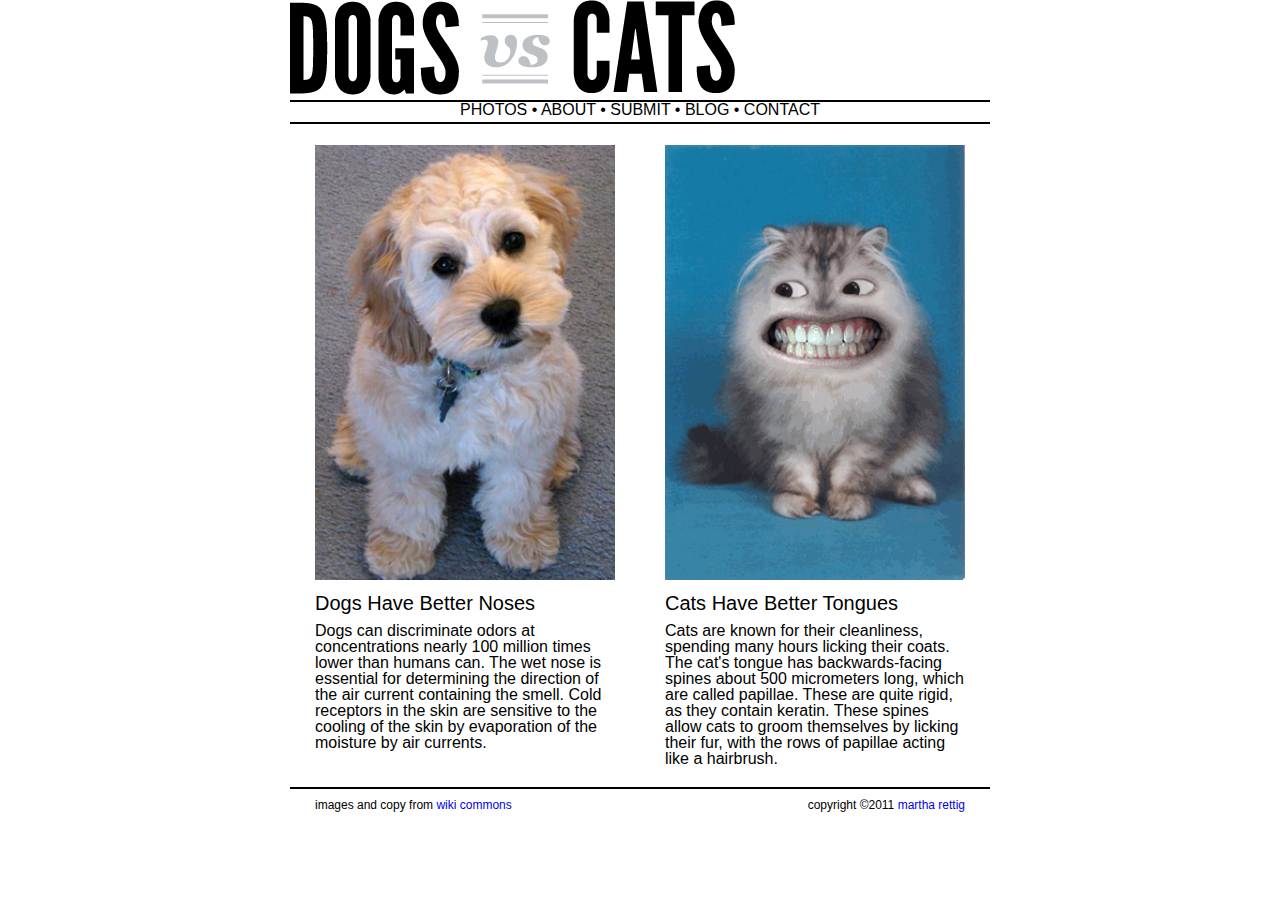
==== 3/index.html @ 147f7670 "Changes to help with valdiation" ====
<!DOCTYPE html>
<html>
  <head>
	<meta name="description" content="Page description - This is a page about cats and dogs and which one is better." />
    <meta charset="UTF-8" />
    <title>Dogs vs Cats</title>
    
  <link href="../reset.css" rel="stylesheet" type="text/css" />
  <link href="styles.css" rel="stylesheet" type="text/css" />
  </head>
  <body>
   <header>
     <h1 id="logo"><span>Dogs vs Cats</span></h1>
     <nav id="main-nav">
      <a href="#">Photos</a> &bull; <a href="#">About</a> &bull; <a href="#">Submit</a> &bull; <a href="#">Blog</a> &bull; <a href="#">Contact</a>
     </nav>
   </header>

   <section id="dog">
    <img src="images/dog.jpg" width="300" alt="A cute puppy." />
    <h1>Dogs Have Better Noses</h1>
    <p>Dogs can discriminate odors at concentrations nearly 100 million times lower than humans can. The wet nose is essential for determining the direction of the air current containing the smell. Cold receptors in the skin are sensitive to the cooling of the skin by evaporation of the moisture by air currents.</p>
   </section>

   <section id="cat">
    <img src="images/cat.gif" width="300" alt="A scary cat." />
    <h1>Cats Have Better Tongues</h1>
    <p>Cats are known for their cleanliness, spending many hours licking their coats. The cat's tongue has backwards-facing spines about 500 micrometers long, which are called papillae. These are quite rigid, as they contain keratin. These spines allow cats to groom themselves by licking their fur, with the rows of papillae acting like a hairbrush. </p>
   
   </section>

   <footer>
    <span id="credit">images and copy from <a href="#">wiki commons</a></span>
    <span id="copyright">copyright &copy;2011 <a href="#">martha rettig</a></span>
   
   </footer>




  </body>
</html>
---- 3/styles.css ----
@charset "UTF-8";
/* CSS Document */

body {
	width:700px;
	margin: 0 auto;
	font-family:Tahoma, Geneva, sans-serif;
}


header {
	height:135px;
	text-align:center;
}

header h1 {
	background-image: url(images/dogvscat-logo.gif);
	height: 95px;
	width: 445px;
	background-repeat: no-repeat;
	margin-top: 0;
	position: absolute;
	}
header h1 span {
	position: absolute;
        left: -999em;
	}

nav {
	font-family: "Lucida Sans Unicode", "Lucida Grande", sans-serif;
	text-transform: uppercase;
	margin-top:100px;
	border-top-width: 2px;
	border-bottom-width: 2px;
	border-top-style: solid;
	border-bottom-style: solid;
	border-top-color: #000;
	border-bottom-color: #000;
	position:absolute;
	width:700px;
	text-align:center;
	height:20px;
}

nav a{
	text-decoration:none;
	color:#000;
}

section {
	width:300px;
	margin-top: 10px;
	margin-right: 25px;
	margin-bottom: 20px;
	margin-left: 25px;
}

#dog {
	float:left;
}

#cat {
	float:right;
}

section h1{
	font-size:20px;
	padding:10px 0;
	
}


footer {
	clear:both;
	border-top-width: 2px;
	border-top-style: solid;
	border-top-color: #000;
	padding-top: 10px;
	padding-right: 25px;
	padding-bottom: 10px;
	padding-left: 25px;
	font-size:12px;
}
footer a{
	text-decoration:none;
	
}

footer #copyright{
	float:right;
	
}
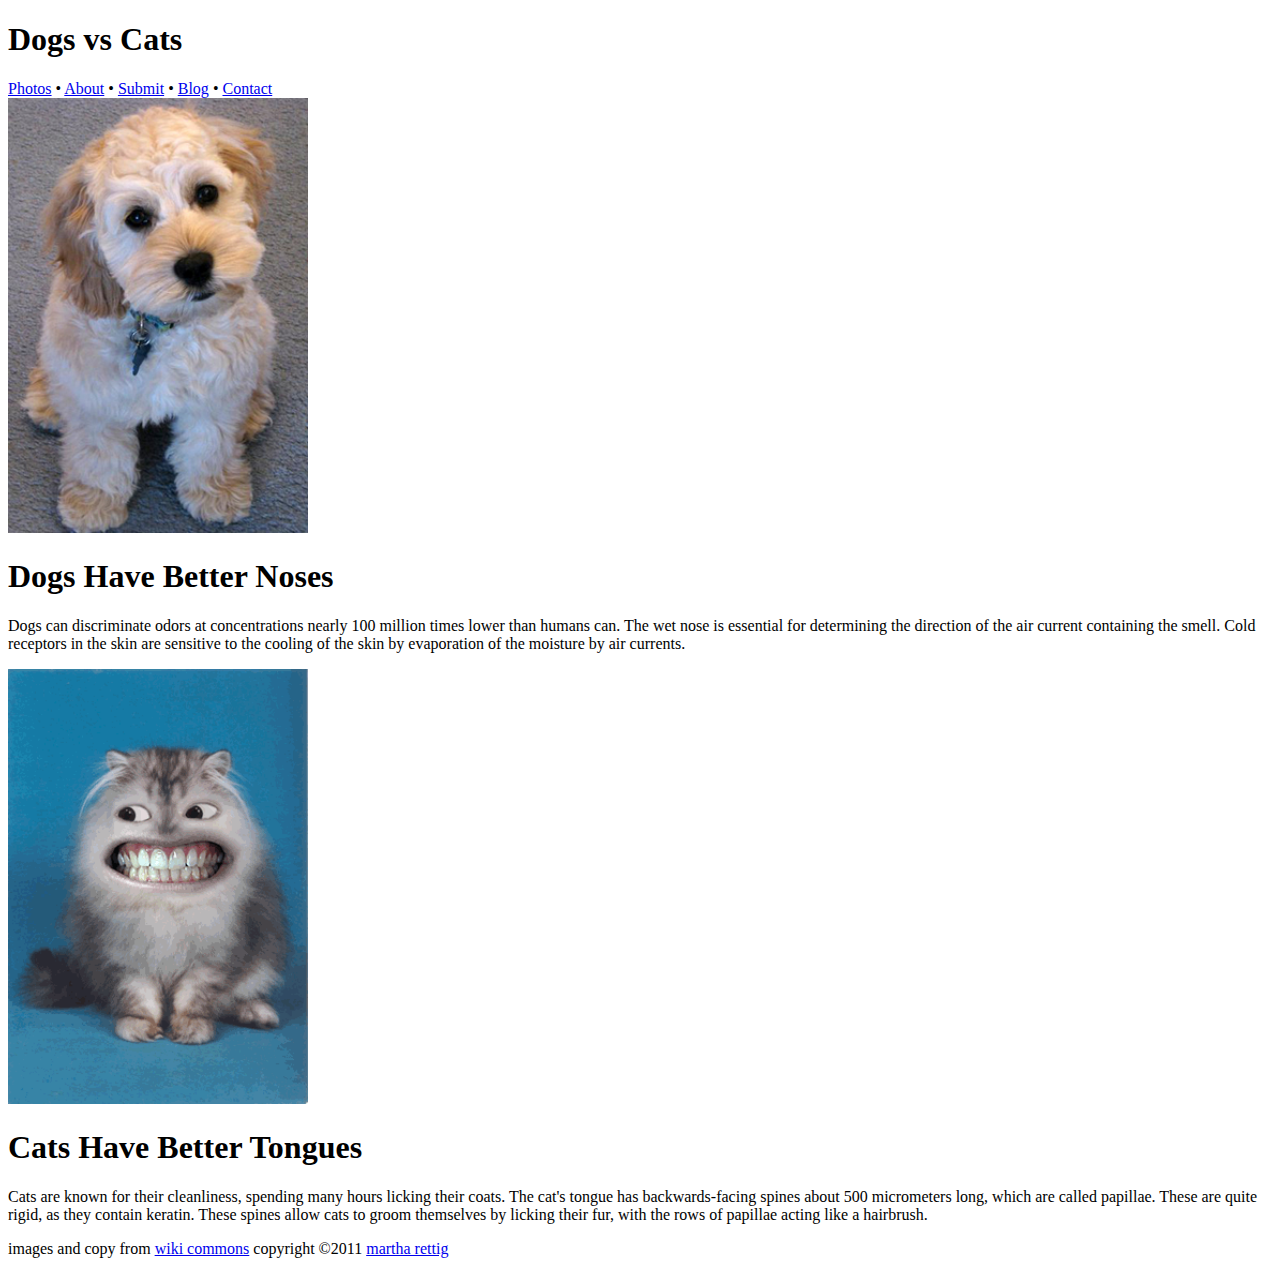
==== commit eb72c488: "removed styles" ====
--- a/3/index.html
+++ b/3/index.html
@@ -5,8 +5,8 @@
     <meta charset="UTF-8" />
     <title>Dogs vs Cats</title>
     
-  <link href="../reset.css" rel="stylesheet" type="text/css" />
-  <link href="styles.css" rel="stylesheet" type="text/css" />
+<!--  <link href="../reset.css" rel="stylesheet" type="text/css" />
+  <link href="styles.css" rel="stylesheet" type="text/css" /> -->
   </head>
   <body>
    <header>
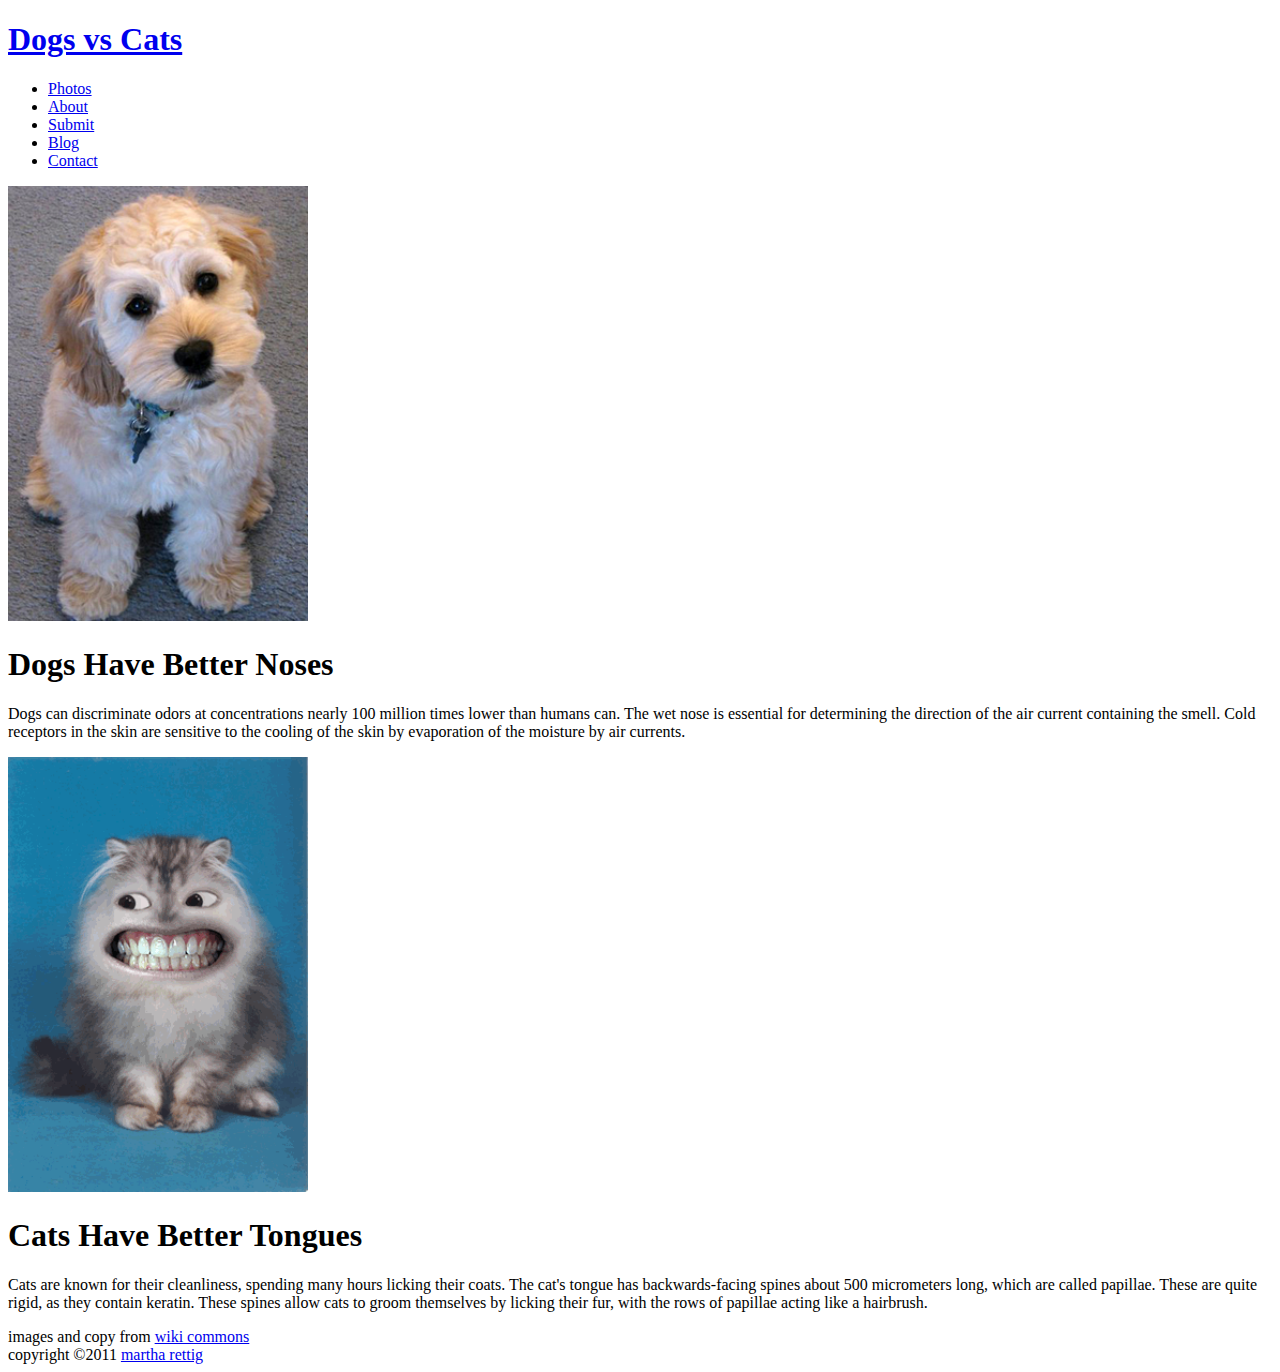
==== commit adcae45c: "Updated based on review" ====
--- a/3/index.html
+++ b/3/index.html
@@ -9,29 +9,35 @@
   <link href="styles.css" rel="stylesheet" type="text/css" /> -->
   </head>
   <body>
-   <header>
-     <h1 id="logo"><span>Dogs vs Cats</span></h1>
+   <header id="page-header">
+     <a href="#"><h1 id="logo"><span>Dogs vs Cats</span></h1></a>
      <nav id="main-nav">
-      <a href="#">Photos</a> &bull; <a href="#">About</a> &bull; <a href="#">Submit</a> &bull; <a href="#">Blog</a> &bull; <a href="#">Contact</a>
+      <ul>
+       <li> <a href="#">Photos</a></li>
+       <li><a href="#">About</a></li>
+       <li><a href="#">Submit</a></li>
+       <li><a href="#">Blog</a></li>
+       <li><a href="#">Contact</a></li>
+      </ul>
      </nav>
    </header>
 
-   <section id="dog">
+   <section class="content-sect" id="dog">
     <img src="images/dog.jpg" width="300" alt="A cute puppy." />
     <h1>Dogs Have Better Noses</h1>
     <p>Dogs can discriminate odors at concentrations nearly 100 million times lower than humans can. The wet nose is essential for determining the direction of the air current containing the smell. Cold receptors in the skin are sensitive to the cooling of the skin by evaporation of the moisture by air currents.</p>
    </section>
 
-   <section id="cat">
+   <section class="content-sect" id="cat">
     <img src="images/cat.gif" width="300" alt="A scary cat." />
     <h1>Cats Have Better Tongues</h1>
     <p>Cats are known for their cleanliness, spending many hours licking their coats. The cat's tongue has backwards-facing spines about 500 micrometers long, which are called papillae. These are quite rigid, as they contain keratin. These spines allow cats to groom themselves by licking their fur, with the rows of papillae acting like a hairbrush. </p>
    
    </section>
 
-   <footer>
-    <span id="credit">images and copy from <a href="#">wiki commons</a></span>
-    <span id="copyright">copyright &copy;2011 <a href="#">martha rettig</a></span>
+   <footer id="page-footer">
+    <div id="credit">images and copy from <a href="#">wiki commons</a></div>
+    <div id="copyright">copyright &copy;2011 <a href="#">martha rettig</a></div>
    
    </footer>
 
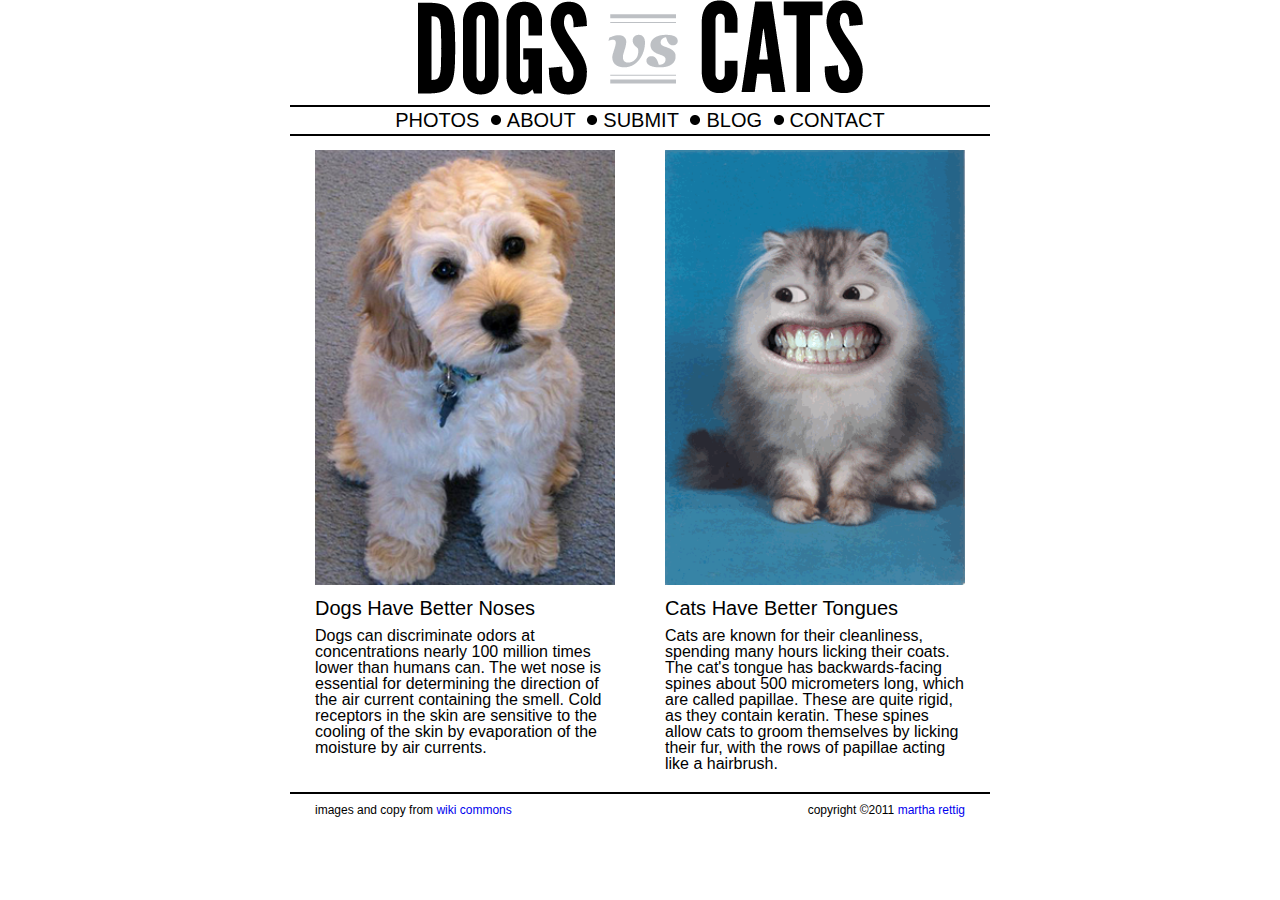
==== commit 9fdc2f42: "Changes to cats and dogs for styles." ====
--- a/3/index.html
+++ b/3/index.html
@@ -5,8 +5,8 @@
     <meta charset="UTF-8" />
     <title>Dogs vs Cats</title>
     
-<!--  <link href="../reset.css" rel="stylesheet" type="text/css" />
-  <link href="styles.css" rel="stylesheet" type="text/css" /> -->
+  <link href="../reset.css" rel="stylesheet" type="text/css" />
+  <link href="styles.css" rel="stylesheet" type="text/css" />
   </head>
   <body>
    <header id="page-header">
@@ -14,9 +14,13 @@
      <nav id="main-nav">
       <ul>
        <li> <a href="#">Photos</a></li>
+        <li class="separator"></li>
        <li><a href="#">About</a></li>
+        <li class="separator"></li>
        <li><a href="#">Submit</a></li>
+        <li class="separator"></li>
        <li><a href="#">Blog</a></li>
+        <li class="separator"></li>
        <li><a href="#">Contact</a></li>
       </ul>
      </nav>
--- a/3/styles.css
+++ b/3/styles.css
@@ -8,28 +8,30 @@
 }
 
 
-header {
+#page-header {
 	height:135px;
 	text-align:center;
 }
 
-header h1 {
+#page-header h1 {
 	background-image: url(images/dogvscat-logo.gif);
 	height: 95px;
 	width: 445px;
 	background-repeat: no-repeat;
-	margin-top: 0;
-	position: absolute;
+	margin:0 auto;
 	}
-header h1 span {
+#page-header h1 span {
 	position: absolute;
         left: -999em;
 	}
 
-nav {
+
+#main-nav {
 	font-family: "Lucida Sans Unicode", "Lucida Grande", sans-serif;
+	font-size:20px;
 	text-transform: uppercase;
-	margin-top:100px;
+	margin-top:10px;
+	padding-top:3px;
 	border-top-width: 2px;
 	border-bottom-width: 2px;
 	border-top-style: solid;
@@ -39,21 +41,40 @@
 	position:absolute;
 	width:700px;
 	text-align:center;
-	height:20px;
+	height:24px;
 }
 
-nav a{
+#main-nav a{
 	text-decoration:none;
 	color:#000;
 }
 
-section {
+
+#main-nav li{
+	display:inline;
+	
+}
+
+li.separator {
+	background-image: url(images/bullet.png);
+	background-repeat: no-repeat;
+	background-position:center center;
+	padding-top: 0;
+	padding-right: 10px;
+	padding-bottom: 0;
+	padding-left: 12px;
+}
+
+
+.content-sect {
 	width:300px;
-	margin-top: 10px;
+	margin-top: 15px;
 	margin-right: 25px;
 	margin-bottom: 20px;
 	margin-left: 25px;
 }
+
+
 
 #dog {
 	float:left;
@@ -63,14 +84,14 @@
 	float:right;
 }
 
-section h1{
+.content-sect h1{
 	font-size:20px;
 	padding:10px 0;
 	
 }
 
 
-footer {
+#page-footer {
 	clear:both;
 	border-top-width: 2px;
 	border-top-style: solid;
@@ -81,12 +102,16 @@
 	padding-left: 25px;
 	font-size:12px;
 }
-footer a{
+#page-footer a{
 	text-decoration:none;
 	
 }
 
-footer #copyright{
+#page-footer #credit{
+	float:left;
+	
+}
+#page-footer #copyright {
 	float:right;
 	
 }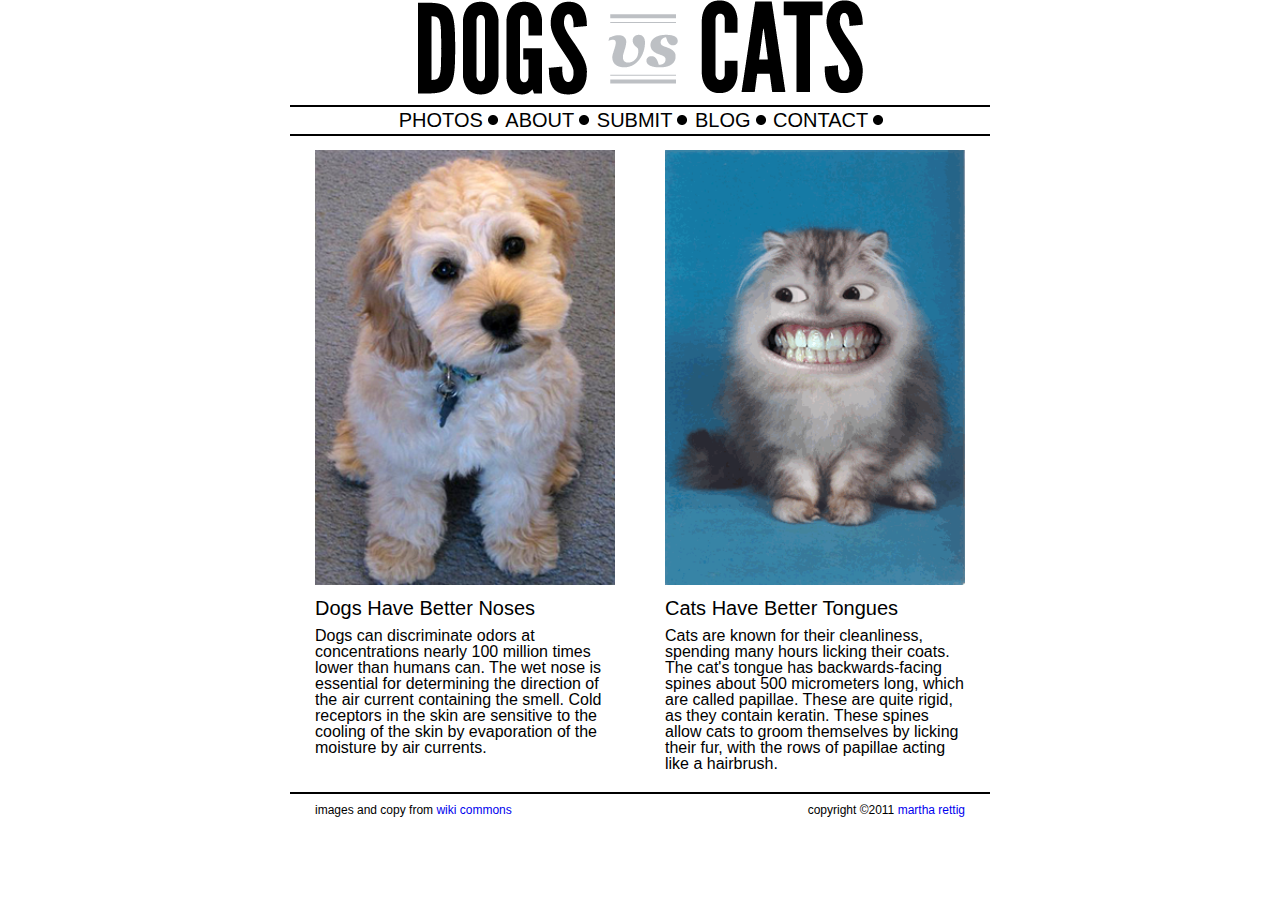
==== commit 45978dc2: "Updated work in class." ====
--- a/3/index.html
+++ b/3/index.html
@@ -14,13 +14,9 @@
      <nav id="main-nav">
       <ul>
        <li> <a href="#">Photos</a></li>
-        <li class="separator"></li>
        <li><a href="#">About</a></li>
-        <li class="separator"></li>
        <li><a href="#">Submit</a></li>
-        <li class="separator"></li>
        <li><a href="#">Blog</a></li>
-        <li class="separator"></li>
        <li><a href="#">Contact</a></li>
       </ul>
      </nav>
--- a/3/styles.css
+++ b/3/styles.css
@@ -52,19 +52,11 @@
 
 #main-nav li{
 	display:inline;
-	
-}
-
-li.separator {
 	background-image: url(images/bullet.png);
 	background-repeat: no-repeat;
-	background-position:center center;
-	padding-top: 0;
-	padding-right: 10px;
-	padding-bottom: 0;
-	padding-left: 12px;
+	background-position:right center;
+	padding:0 15px 0 2px;
 }
-
 
 .content-sect {
 	width:300px;
@@ -98,7 +90,7 @@
 	border-top-color: #000;
 	padding-top: 10px;
 	padding-right: 25px;
-	padding-bottom: 10px;
+	padding-bottom: 30px;
 	padding-left: 25px;
 	font-size:12px;
 }
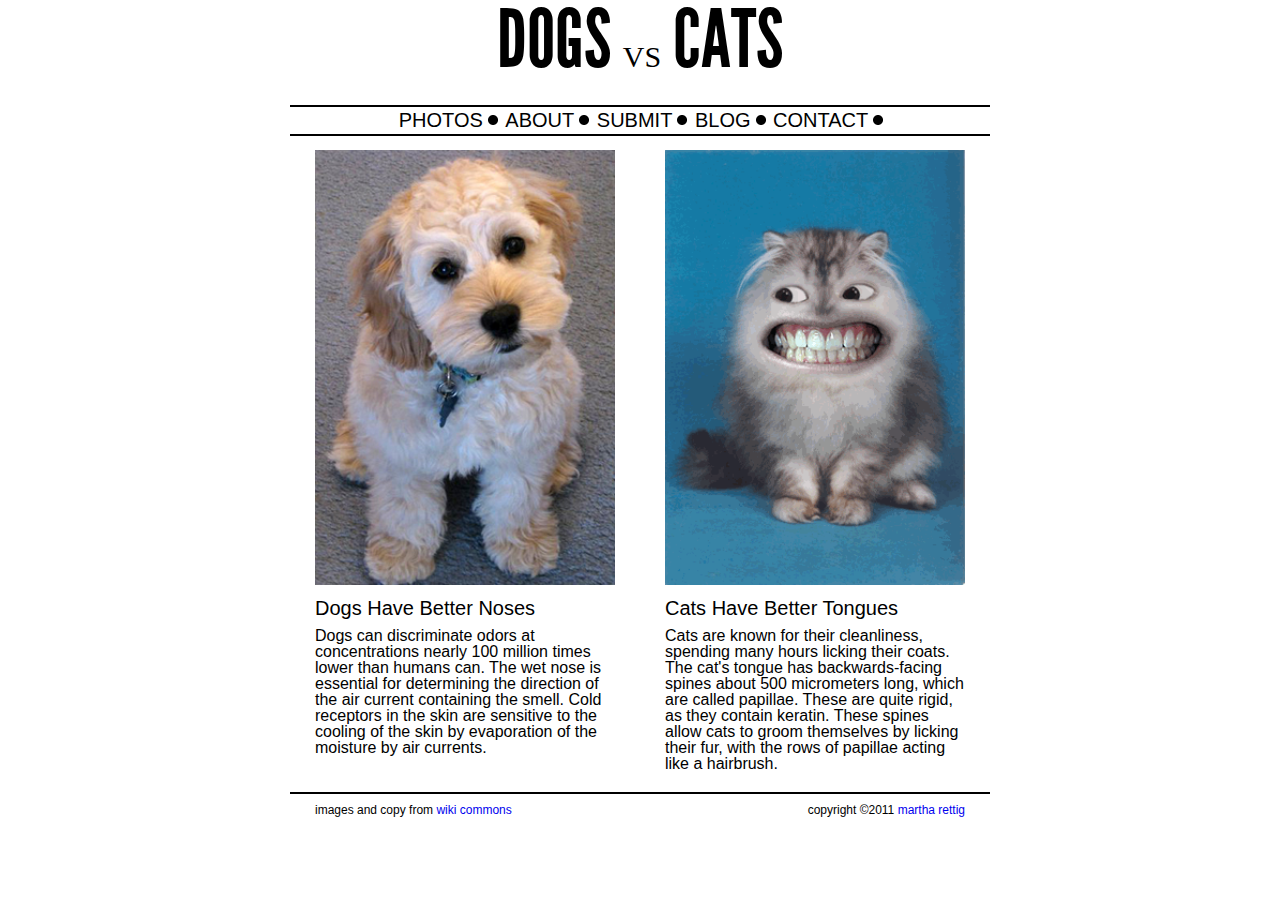
==== commit 9a15ee6c: "Changing fonts in cats v. dogs" ====
--- a/3/index.html
+++ b/3/index.html
@@ -7,10 +7,11 @@
     
   <link href="../reset.css" rel="stylesheet" type="text/css" />
   <link href="styles.css" rel="stylesheet" type="text/css" />
+  <link href="fonts/League-Gothic-fontfacekit/stylesheet.css" rel="stylesheet" type="text/css"/>
   </head>
   <body>
    <header id="page-header">
-     <a href="#"><h1 id="logo"><span>Dogs vs Cats</span></h1></a>
+     <a href="#"><h1 id="logo">Dogs <span>vs</span> Cats</h1></a>
      <nav id="main-nav">
       <ul>
        <li> <a href="#">Photos</a></li>
--- a/3/styles.css
+++ b/3/styles.css
@@ -14,15 +14,26 @@
 }
 
 #page-header h1 {
-	background-image: url(images/dogvscat-logo.gif);
+
+	font-family: "LeagueGothicRegular", Arial, sans-serif;
+	font-size:80px;
 	height: 95px;
 	width: 445px;
 	background-repeat: no-repeat;
 	margin:0 auto;
+	text-transform:uppercase;
 	}
+
+#page-header a {
+	color:black;
+	text-decoration:none;
+	
+}
+
 #page-header h1 span {
-	position: absolute;
-        left: -999em;
+	font-family: Georgia, "Times New Roman", Times, serif;
+	font-weight: 300;
+	font-size:30px;
 	}
 
 
--- a/3/fonts/League-Gothic-fontfacekit/stylesheet.css
+++ b/3/fonts/League-Gothic-fontfacekit/stylesheet.css
@@ -0,0 +1,16 @@
+/* Generated by Font Squirrel (http://www.fontsquirrel.com) on October 17, 2011 06:45:40 PM America/New_York */
+
+
+
+@font-face {
+    font-family: 'LeagueGothicRegular';
+    src: url('League_Gothic-webfont.eot');
+    src: url('League_Gothic-webfont.eot?#iefix') format('embedded-opentype'),
+         url('League_Gothic-webfont.woff') format('woff'),
+         url('League_Gothic-webfont.ttf') format('truetype'),
+         url('League_Gothic-webfont.svg#LeagueGothicRegular') format('svg');
+    font-weight: normal;
+    font-style: normal;
+
+}
+
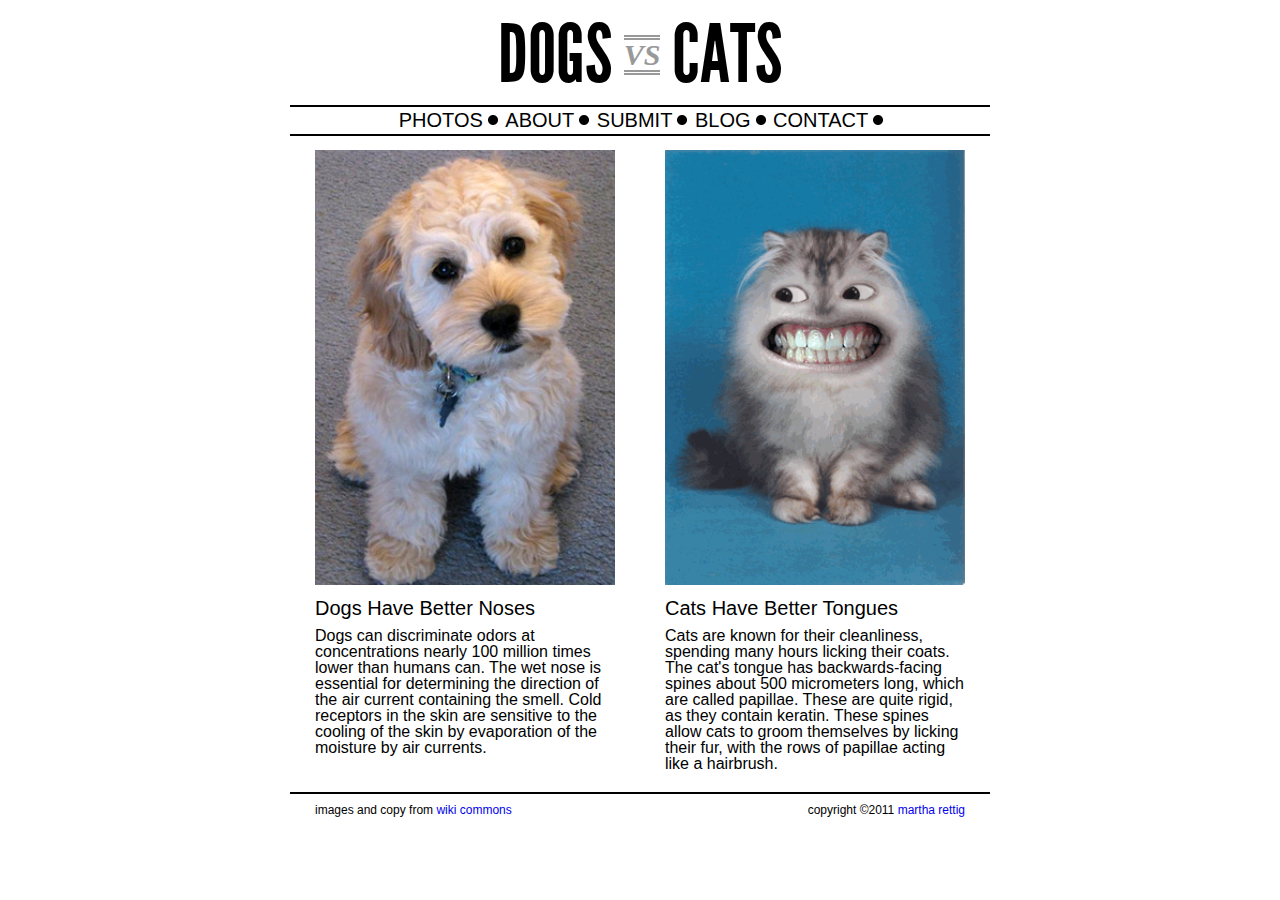
==== commit 3bcb70f1: "Updated the vs" ====
--- a/3/index.html
+++ b/3/index.html
@@ -11,7 +11,7 @@
   </head>
   <body>
    <header id="page-header">
-     <a href="#"><h1 id="logo">Dogs <span>vs</span> Cats</h1></a>
+     <a href="#"><h1 id="logo">Dogs <div id="vs">vs</div> Cats</h1></a>
      <nav id="main-nav">
       <ul>
        <li> <a href="#">Photos</a></li>
--- a/3/styles.css
+++ b/3/styles.css
@@ -17,11 +17,12 @@
 
 	font-family: "LeagueGothicRegular", Arial, sans-serif;
 	font-size:80px;
-	height: 95px;
+	height: 80px;
 	width: 445px;
 	background-repeat: no-repeat;
 	margin:0 auto;
 	text-transform:uppercase;
+	padding-top:15px;
 	}
 
 #page-header a {
@@ -30,10 +31,17 @@
 	
 }
 
-#page-header h1 span {
+#page-header h1 #vs {
 	font-family: Georgia, "Times New Roman", Times, serif;
-	font-weight: 300;
+	font-weight: 600;
 	font-size:30px;
+	display:inline-block;
+	font-style:italic;
+	position:relative;
+	top:-17px;
+	color: #999;
+	border-top: double 5px #999;
+	border-bottom: double 5px #999;
 	}
 
 
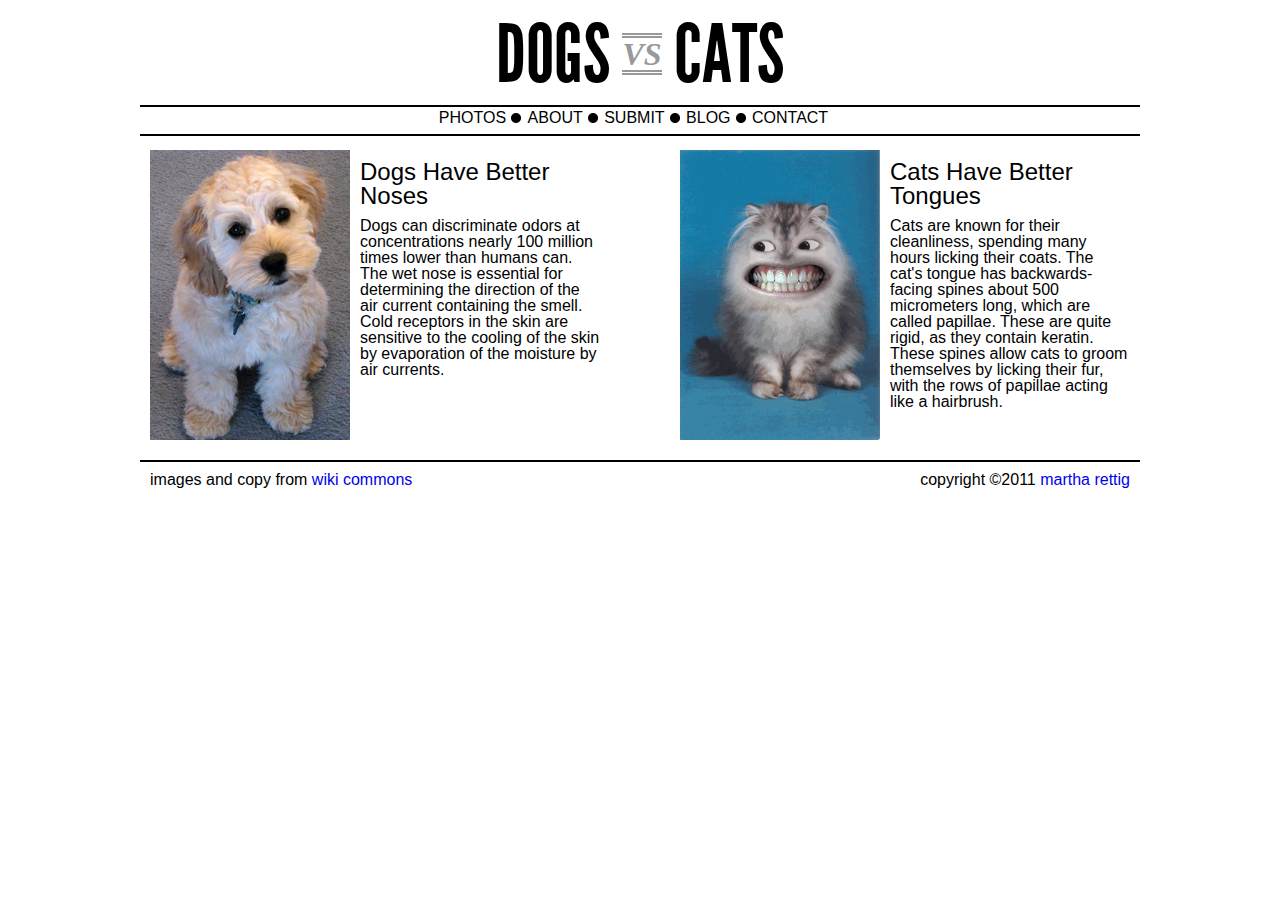
==== commit 39ec455d: "Made Cats v. Dogs (3) responsive" ====
--- a/3/index.html
+++ b/3/index.html
@@ -18,19 +18,19 @@
        <li><a href="#">About</a></li>
        <li><a href="#">Submit</a></li>
        <li><a href="#">Blog</a></li>
-       <li><a href="#">Contact</a></li>
+       <li id="last"><a href="#">Contact</a></li>
       </ul>
      </nav>
    </header>
 
    <section class="content-sect" id="dog">
-    <img src="images/dog.jpg" width="300" alt="A cute puppy." />
+    <img src="images/dog.jpg" width="200" alt="A cute puppy." />
     <h1>Dogs Have Better Noses</h1>
     <p>Dogs can discriminate odors at concentrations nearly 100 million times lower than humans can. The wet nose is essential for determining the direction of the air current containing the smell. Cold receptors in the skin are sensitive to the cooling of the skin by evaporation of the moisture by air currents.</p>
    </section>
 
    <section class="content-sect" id="cat">
-    <img src="images/cat.gif" width="300" alt="A scary cat." />
+    <img src="images/cat.gif" width="200" alt="A scary cat." />
     <h1>Cats Have Better Tongues</h1>
     <p>Cats are known for their cleanliness, spending many hours licking their coats. The cat's tongue has backwards-facing spines about 500 micrometers long, which are called papillae. These are quite rigid, as they contain keratin. These spines allow cats to groom themselves by licking their fur, with the rows of papillae acting like a hairbrush. </p>
    
--- a/3/styles.css
+++ b/3/styles.css
@@ -2,7 +2,8 @@
 /* CSS Document */
 
 body {
-	width:700px;
+	width:100%;
+	max-width:1000px;
 	margin: 0 auto;
 	font-family:Tahoma, Geneva, sans-serif;
 }
@@ -14,11 +15,9 @@
 }
 
 #page-header h1 {
-
 	font-family: "LeagueGothicRegular", Arial, sans-serif;
-	font-size:80px;
-	height: 80px;
-	width: 445px;
+	font-size:5em;
+	width: 100%;
 	background-repeat: no-repeat;
 	margin:0 auto;
 	text-transform:uppercase;
@@ -34,7 +33,7 @@
 #page-header h1 #vs {
 	font-family: Georgia, "Times New Roman", Times, serif;
 	font-weight: 600;
-	font-size:30px;
+	font-size: .4em;
 	display:inline-block;
 	font-style:italic;
 	position:relative;
@@ -47,7 +46,7 @@
 
 #main-nav {
 	font-family: "Lucida Sans Unicode", "Lucida Grande", sans-serif;
-	font-size:20px;
+	font-size:1.em;
 	text-transform: uppercase;
 	margin-top:10px;
 	padding-top:3px;
@@ -58,7 +57,8 @@
 	border-top-color: #000;
 	border-bottom-color: #000;
 	position:absolute;
-	width:700px;
+	width:100%;
+	max-width:1000px;
 	text-align:center;
 	height:24px;
 }
@@ -77,12 +77,18 @@
 	padding:0 15px 0 2px;
 }
 
+#main-nav #last {
+	background-image:none;
+	background-repeat:none;
+}
+
 .content-sect {
-	width:300px;
+	width:46%;
+	max-width:450px;
 	margin-top: 15px;
-	margin-right: 25px;
 	margin-bottom: 20px;
-	margin-left: 25px;
+	margin-left:1%;
+	margin-right:1%;
 }
 
 
@@ -96,11 +102,20 @@
 }
 
 .content-sect h1{
-	font-size:20px;
+	font-size:1.5em;
 	padding:10px 0;
 	
 }
 
+.content-sect img {
+	float:left;
+	padding-right:10px;
+}
+
+.content-sect p {
+	font-size:1em;
+	
+}
 
 #page-footer {
 	clear:both;
@@ -108,10 +123,11 @@
 	border-top-style: solid;
 	border-top-color: #000;
 	padding-top: 10px;
-	padding-right: 25px;
+	padding-right: 1%;
 	padding-bottom: 30px;
-	padding-left: 25px;
-	font-size:12px;
+	padding-left: 1%;
+	font-size:1em;
+	width:98%;
 }
 #page-footer a{
 	text-decoration:none;
@@ -120,9 +136,26 @@
 
 #page-footer #credit{
 	float:left;
+	width:47%;
 	
 }
 #page-footer #copyright {
 	float:right;
+	max-width:47%;
+	text-align:right;
 	
-}+}
+
+
+
+/* styles for a smaller screen to turn it into 2 columns */
+
+@media screen and (max-width:700px) {
+    body { font-size:0.8em; }
+    p { font-size:1.8em; }
+    .content-sect {width:98%; margin:0 1%; padding:10px 0; max-width:650px; }
+	#cat {float:none; padding:20px 0; }
+	.content-sect img {width:30%; max-width:200px; min-width:100px;}
+  }
+  
+  --- a/3/fonts/League-Gothic-fontfacekit/stylesheet.css
+++ b/3/fonts/League-Gothic-fontfacekit/stylesheet.css
@@ -11,6 +11,5 @@
          url('League_Gothic-webfont.svg#LeagueGothicRegular') format('svg');
     font-weight: normal;
     font-style: normal;
-
 }
 
